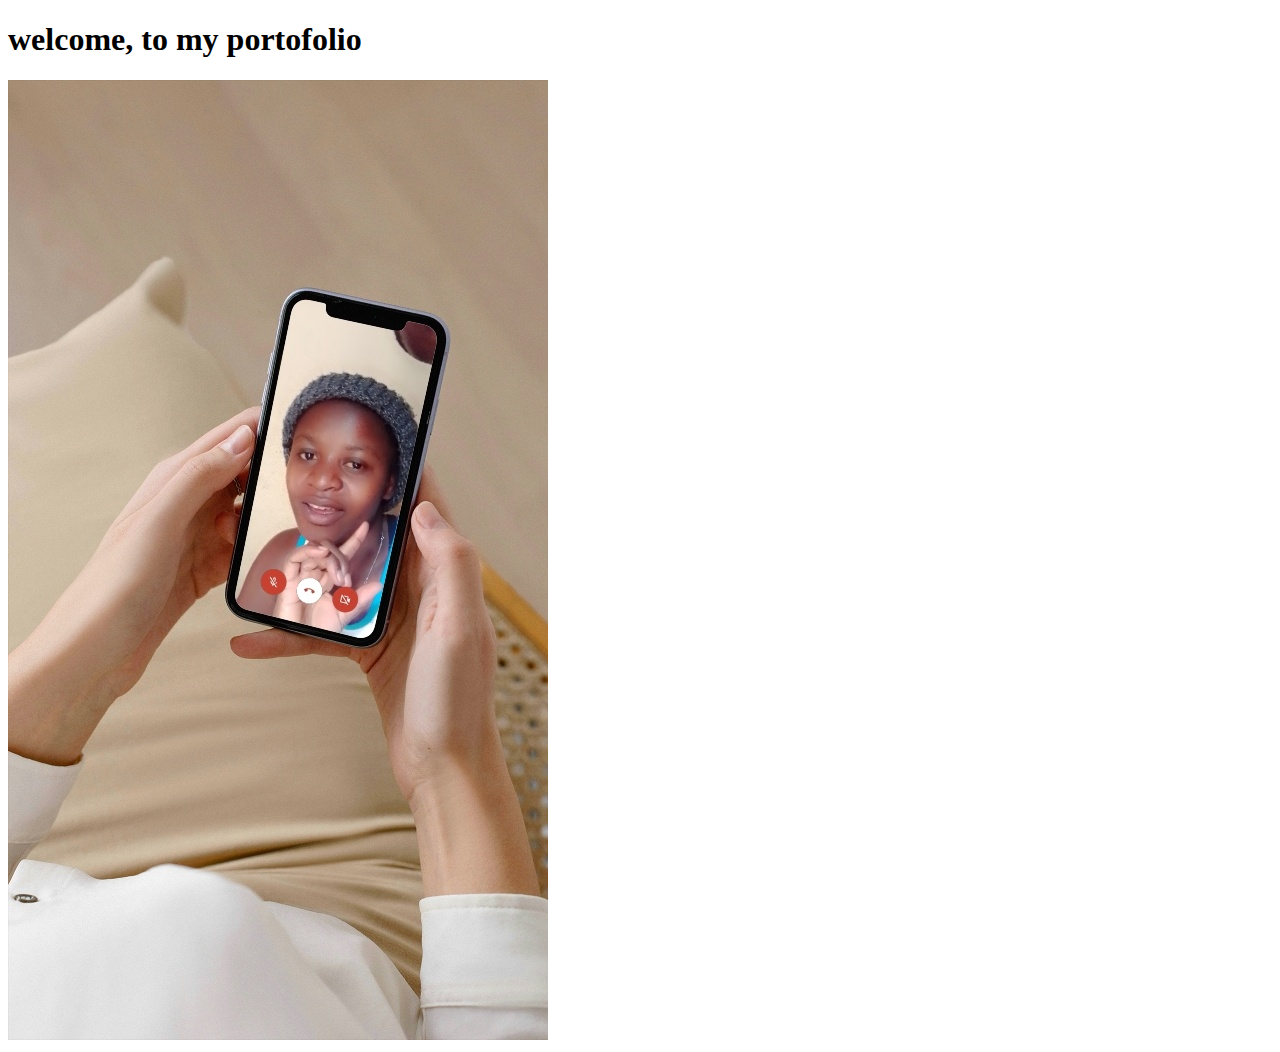
==== index.html @ 1a6343a7 "added a logo on index.html" ====
<!DOCTYPE html>
<html>
<head>
	<meta charset="utf-8">
	<meta name="viewport" content="width=device-width, initial-scale=1">
	<title></title>
</head>
<body>
<h1> welcome, to my portofolio</h1>
<img src="logo.jpg">
</body>
</html>
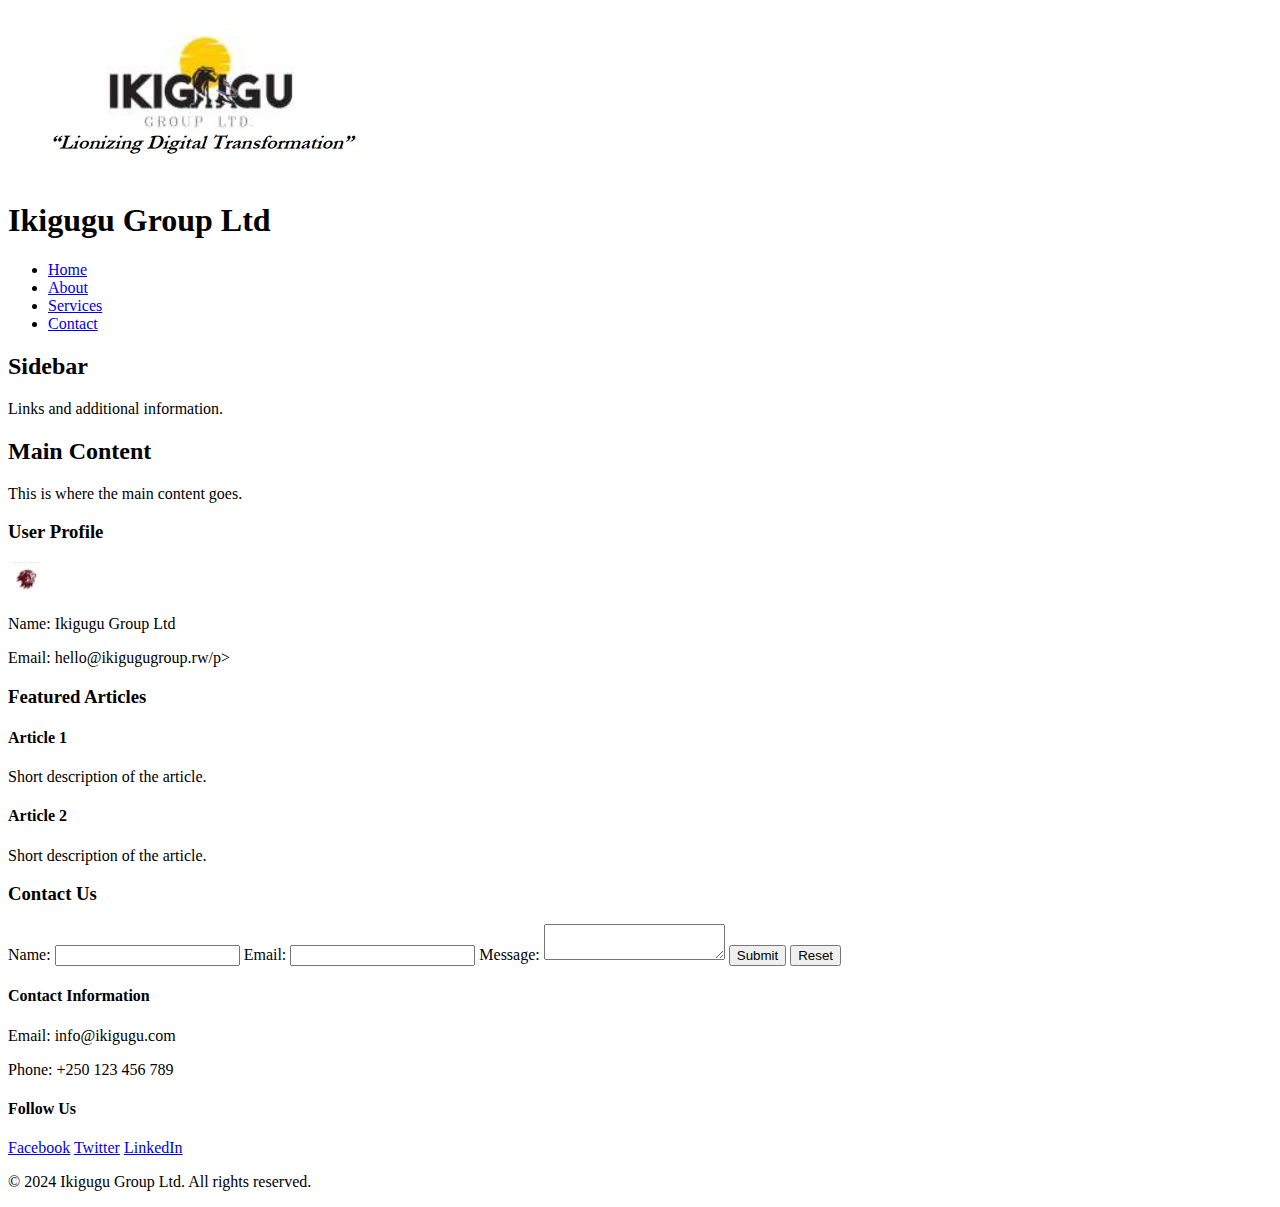
==== commit 9c02e2c5: "add navigation into index" ====
--- a/index.html
+++ b/index.html
@@ -1,12 +1,93 @@
 <!DOCTYPE html>
-<html>
+<html lang="en">
 <head>
-	<meta charset="utf-8">
-	<meta name="viewport" content="width=device-width, initial-scale=1">
-	<title></title>
+<meta charset="UTF-8">
+<meta name="viewport" content="width=device-width, initial-scale=1.0">
+<title>Ikigugu Group Web Interface</title>
+<link rel="stylesheet" href="styles.css">
 </head>
 <body>
-<h1> welcome, to my portofolio</h1>
-<img src="logo.jpg">
+
+<header>
+<div class="logo">
+<img src="logo.png" alt="Ikigugu Group Logo">
+</div>
+<h1>Ikigugu Group Ltd</h1>
+</header>
+
+<nav>
+<ul>
+<li><a href="home">Home</a></li>
+<li><a href="about">About</a></li>
+<li><a href="services">Services</a></li>
+<li><a href="contact">Contact</a></li>
+</ul>
+</nav>
+<div class="container">
+
+<aside class="sidebar">
+<h2>Sidebar</h2>
+<p>Links and additional information.</p>
+</aside>
+
+
+<main class="main-content">
+<h2>Main Content</h2>
+<p>This is where the main content goes.</p>
+
+<section class="user-profile">
+<h3>User Profile</h3>
+<img src="user.png" alt="User Profile Picture">
+<p>Name: Ikigugu Group Ltd</p>
+<p>Email: hello@ikigugugroup.rw/p>
+</section>
+
+<section class="cards">
+<h3>Featured Articles</h3>
+<div class="card">
+<h4>Article 1</h4>
+<p>Short description of the article.</p>
+</div>
+<div class="card">
+<h4>Article 2</h4>
+<p>Short description of the article.</p>
+</div>
+</section>
+
+<section class="form-section">
+<h3>Contact Us</h3>
+<form id="contact-form">
+<label for="name">Name:</label>
+<input type="text" id="name" name="name" required>
+<label for="email">Email:</label>
+<input type="email" id="email" name="email" required>
+<label for="message">Message:</label>
+<textarea id="message" name="message" required></textarea>
+
+
+<button type="submit">Submit</button>
+<button type="reset">Reset</button>
+</form>
+</section>
+</main>
+</div>
+
+<footer>
+
+<div class="contact-info">
+<h4>Contact Information</h4>
+<p>Email: info@ikigugu.com</p>
+<p>Phone: +250 123 456 789</p>
+</div>
+
+<div class="social-media">
+<h4>Follow Us</h4>
+<a href="ikiguguGroup">Facebook</a>
+<a href="ikiguguGroup">Twitter</a>
+<a href="ikiguguGroup">LinkedIn</a>
+</div>
+<p>&copy; 2024 Ikigugu Group Ltd. All rights reserved.</p>
+</footer>
+<script src="script.js"></script>
 </body>
 </html>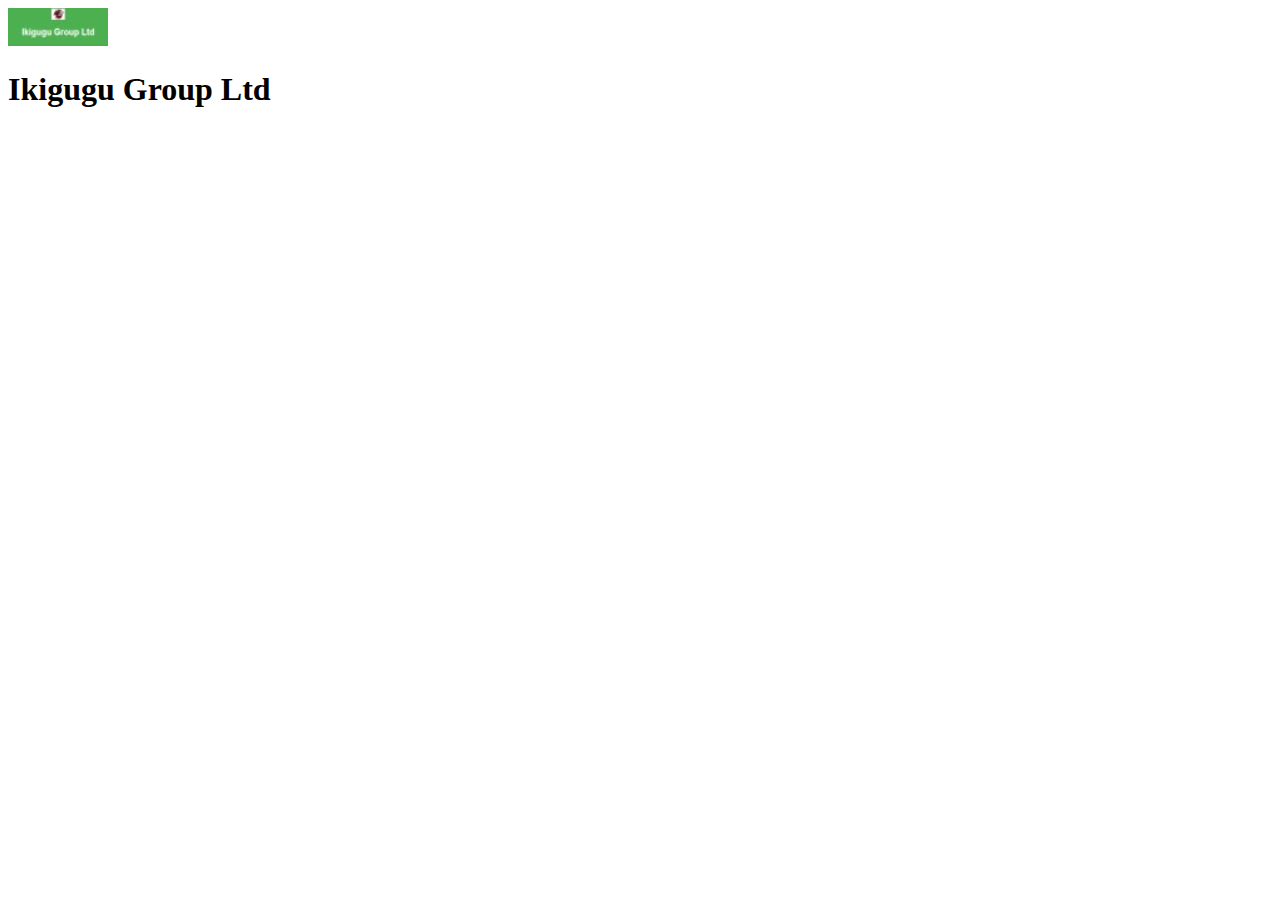
==== commit ff223fa8: "add header in index.html" ====
--- a/index.html
+++ b/index.html
@@ -1,93 +1,20 @@
+<!doctype html>
 <!DOCTYPE html>
-<html lang="en">
+<html>
 <head>
-<meta charset="UTF-8">
-<meta name="viewport" content="width=device-width, initial-scale=1.0">
-<title>Ikigugu Group Web Interface</title>
-<link rel="stylesheet" href="styles.css">
+	<meta charset="utf-8">
+	<meta name="viewport" content="width=device-width, initial-scale=1">
+	<title>Ikigugu Group Web Interface</title>
+	<link rel="stylesheet" href="styles.css">
 </head>
 <body>
-
-<header>
+	<header>
 <div class="logo">
-<img src="logo.png" alt="Ikigugu Group Logo">
+<img src="users.png" alt="Ikigugu Group Logo">
 </div>
 <h1>Ikigugu Group Ltd</h1>
 </header>
 
-<nav>
-<ul>
-<li><a href="home">Home</a></li>
-<li><a href="about">About</a></li>
-<li><a href="services">Services</a></li>
-<li><a href="contact">Contact</a></li>
-</ul>
-</nav>
-<div class="container">
 
-<aside class="sidebar">
-<h2>Sidebar</h2>
-<p>Links and additional information.</p>
-</aside>
-
-
-<main class="main-content">
-<h2>Main Content</h2>
-<p>This is where the main content goes.</p>
-
-<section class="user-profile">
-<h3>User Profile</h3>
-<img src="user.png" alt="User Profile Picture">
-<p>Name: Ikigugu Group Ltd</p>
-<p>Email: hello@ikigugugroup.rw/p>
-</section>
-
-<section class="cards">
-<h3>Featured Articles</h3>
-<div class="card">
-<h4>Article 1</h4>
-<p>Short description of the article.</p>
-</div>
-<div class="card">
-<h4>Article 2</h4>
-<p>Short description of the article.</p>
-</div>
-</section>
-
-<section class="form-section">
-<h3>Contact Us</h3>
-<form id="contact-form">
-<label for="name">Name:</label>
-<input type="text" id="name" name="name" required>
-<label for="email">Email:</label>
-<input type="email" id="email" name="email" required>
-<label for="message">Message:</label>
-<textarea id="message" name="message" required></textarea>
-
-
-<button type="submit">Submit</button>
-<button type="reset">Reset</button>
-</form>
-</section>
-</main>
-</div>
-
-<footer>
-
-<div class="contact-info">
-<h4>Contact Information</h4>
-<p>Email: info@ikigugu.com</p>
-<p>Phone: +250 123 456 789</p>
-</div>
-
-<div class="social-media">
-<h4>Follow Us</h4>
-<a href="ikiguguGroup">Facebook</a>
-<a href="ikiguguGroup">Twitter</a>
-<a href="ikiguguGroup">LinkedIn</a>
-</div>
-<p>&copy; 2024 Ikigugu Group Ltd. All rights reserved.</p>
-</footer>
-<script src="script.js"></script>
 </body>
 </html>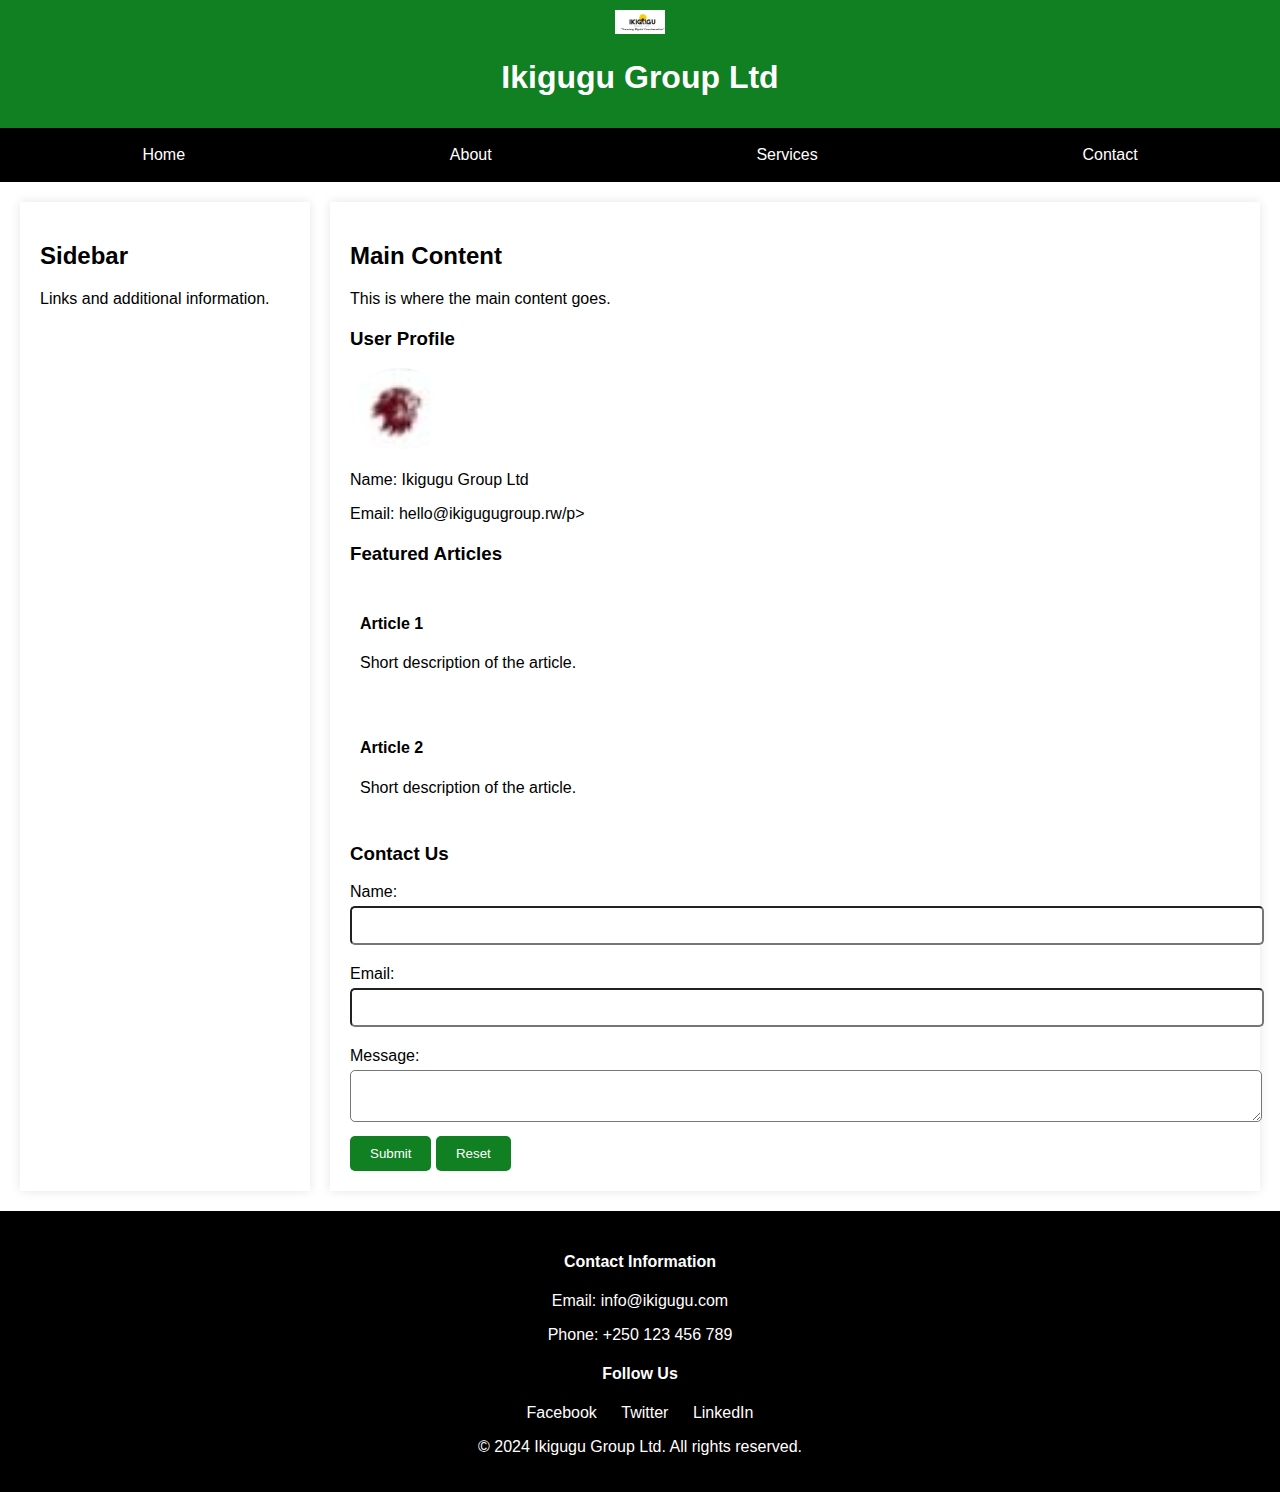
==== commit 411e2272: "add navigation into index.html" ====
--- a/index.html
+++ b/index.html
@@ -1,20 +1,93 @@
-<!doctype html>
 <!DOCTYPE html>
-<html>
+<html lang="en">
 <head>
-	<meta charset="utf-8">
-	<meta name="viewport" content="width=device-width, initial-scale=1">
-	<title>Ikigugu Group Web Interface</title>
-	<link rel="stylesheet" href="styles.css">
+<meta charset="UTF-8">
+<meta name="viewport" content="width=device-width, initial-scale=1.0">
+<title>Ikigugu Group Web Interface</title>
+<link rel="stylesheet" href="styles.css">
 </head>
 <body>
-	<header>
+<!-- Header -->
+<header>
 <div class="logo">
-<img src="users.png" alt="Ikigugu Group Logo">
+<img src="logo.png" alt="Ikigugu Group Logo" class="pp">
 </div>
 <h1>Ikigugu Group Ltd</h1>
 </header>
+<!-- Navigation Bar -->
+<nav>
+<ul>
+<li><a href="home">Home</a></li>
+<li><a href="about">About</a></li>
+<li><a href="services">Services</a></li>
+<li><a href="contact">Contact</a></li>
+</ul>
+</nav>
+<div class="container">
+<!-- Sidebar (Fred) -->
+<aside class="sidebar">
+<h2>Sidebar</h2>
+<p>Links and additional information.</p>
+</aside>
 
+<!-- Main Content Section -->
+<main class="main-content">
+<h2>Main Content</h2>
+<p>This is where the main content goes.</p>
+<!-- User Profile Section (Joel) -->
+<section class="user-profile">
+<h3>User Profile</h3>
+<img src="user.png" alt="User Profile Picture">
+<p>Name: Ikigugu Group Ltd</p>
+<p>Email: hello@ikigugugroup.rw/p>
+</section>
+<!-- Cards -->
+<section class="cards">
+<h3>Featured Articles</h3>
+<div class="card">
+<h4>Article 1</h4>
+<p>Short description of the article.</p>
+</div>
+<div class="card">
+<h4>Article 2</h4>
+<p>Short description of the article.</p>
+</div>
+</section>
+<!-- Form -->
+<section class="form-section">
+<h3>Contact Us</h3>
+<form id="contact-form">
+<label for="name">Name:</label>
+<input type="text" id="name" name="name" required>
+<label for="email">Email:</label>
+<input type="email" id="email" name="email" required>
+<label for="message">Message:</label>
+<textarea id="message" name="message" required></textarea>
 
+<!-- Buttons -->
+<button type="submit">Submit</button>
+<button type="reset">Reset</button>
+</form>
+</section>
+</main>
+</div>
+<!-- Footer -->
+<footer>
+<!-- Contact Information (Jules) -->
+<div class="contact-info">
+<h4>Contact Information</h4>
+<p>Email: info@ikigugu.com</p>
+<p>Phone: +250 123 456 789</p>
+</div>
+<!-- Social Media Links -->
+<div class="social-media">
+<h4>Follow Us</h4>
+<a href="ikiguguGroup">Facebook</a>
+<a href="ikiguguGroup">Twitter</a>
+<a href="ikiguguGroup">LinkedIn</a>
+</div>
+<p>&copy; 2024 Ikigugu Group Ltd. All rights reserved.</p>
+</footer>
+<script src="script.js"></script>
 </body>
 </html>--- a/styles.css
+++ b/styles.css
@@ -0,0 +1,125 @@
+body {
+    font-family: Arial, sans-serif;
+    margin: 0;
+    padding: 0;
+    box-sizing: border-box;
+    background-color: f4f4f4;
+    }
+    header {
+    background-color:rgb(16, 128, 34);
+    color: white;
+    padding: 10px 0;
+    text-align: center;
+    }
+    header .logo img {
+    width: 50px;
+    }
+    nav {
+    background-color:black;
+    color: white;
+    padding: 10px;
+    }
+    nav ul {
+    list-style-type: none;
+    margin: 0;
+    padding: 0;
+    display: flex;
+    justify-content: space-around;
+    }
+    nav ul li a {
+    
+    color: white;
+    text-decoration: none;
+    padding: 8px 16px;
+    display: block;
+    }
+    nav ul li a:hover {
+    background-color: 4CAF50;
+    }
+    .container {
+    display: flex;
+    flex-wrap: wrap;
+    margin: 20px;
+    }
+    .sidebar {
+    flex: 1;
+    max-width: 250px;
+    background-color: fff;
+    padding: 20px;
+    margin-right: 20px;
+    box-shadow: 0 0 10px rgba(0,0,0,0.1);
+    }
+    .main-content {
+    flex: 3;
+    background-color: fff;
+    padding: 20px;
+    box-shadow: 0 0 10px rgba(0,0,0,0.1);
+    }
+    .user-profile {
+    margin-top: 20px;
+    }
+    .user-profile img {
+    width: 100px;
+    border-radius: 50%;
+   
+    }
+    .cards {
+    margin-top: 20px;
+    }
+    .card {
+    background-color: e7e7e7;
+    padding: 10px;
+    margin: 10px 0;
+    border-radius: 5px;
+    }
+    .form-section {
+    margin-top: 20px;
+    }
+    form label {
+    display: block;
+    margin: 10px 0 5px;
+    }
+    form input, form textarea {
+    width: 100%;
+    padding: 10px;
+    margin-bottom: 10px;
+    border: 1px solid ccc;
+    border-radius: 5px;
+    }
+    form button {
+    background-color: rgb(16, 128, 34);
+    color: rgb(255, 255, 255);
+    border: none;
+    padding: 10px 20px;
+    border-radius: 5px;
+    cursor: pointer;
+    }
+    .pp{
+        font-size: 50%;
+    }
+   
+    form button:hover {
+    background-color: 45a049;
+    }
+    footer {
+    background-color: black;
+    color: white;
+    padding: 20px;
+    text-align: center;
+    margin-top: 20px;
+    }
+    footer .contact-info, footer .social-media {
+    margin: 10px 0;
+    }
+    footer .social-media a {
+    color: white;
+    text-decoration: none;
+    margin: 0 10px;
+    }
+    footer .social-media a:hover {
+    text-decoration: underline;
+    background-color: black;
+    }
+    a{
+        color:blue;
+    }